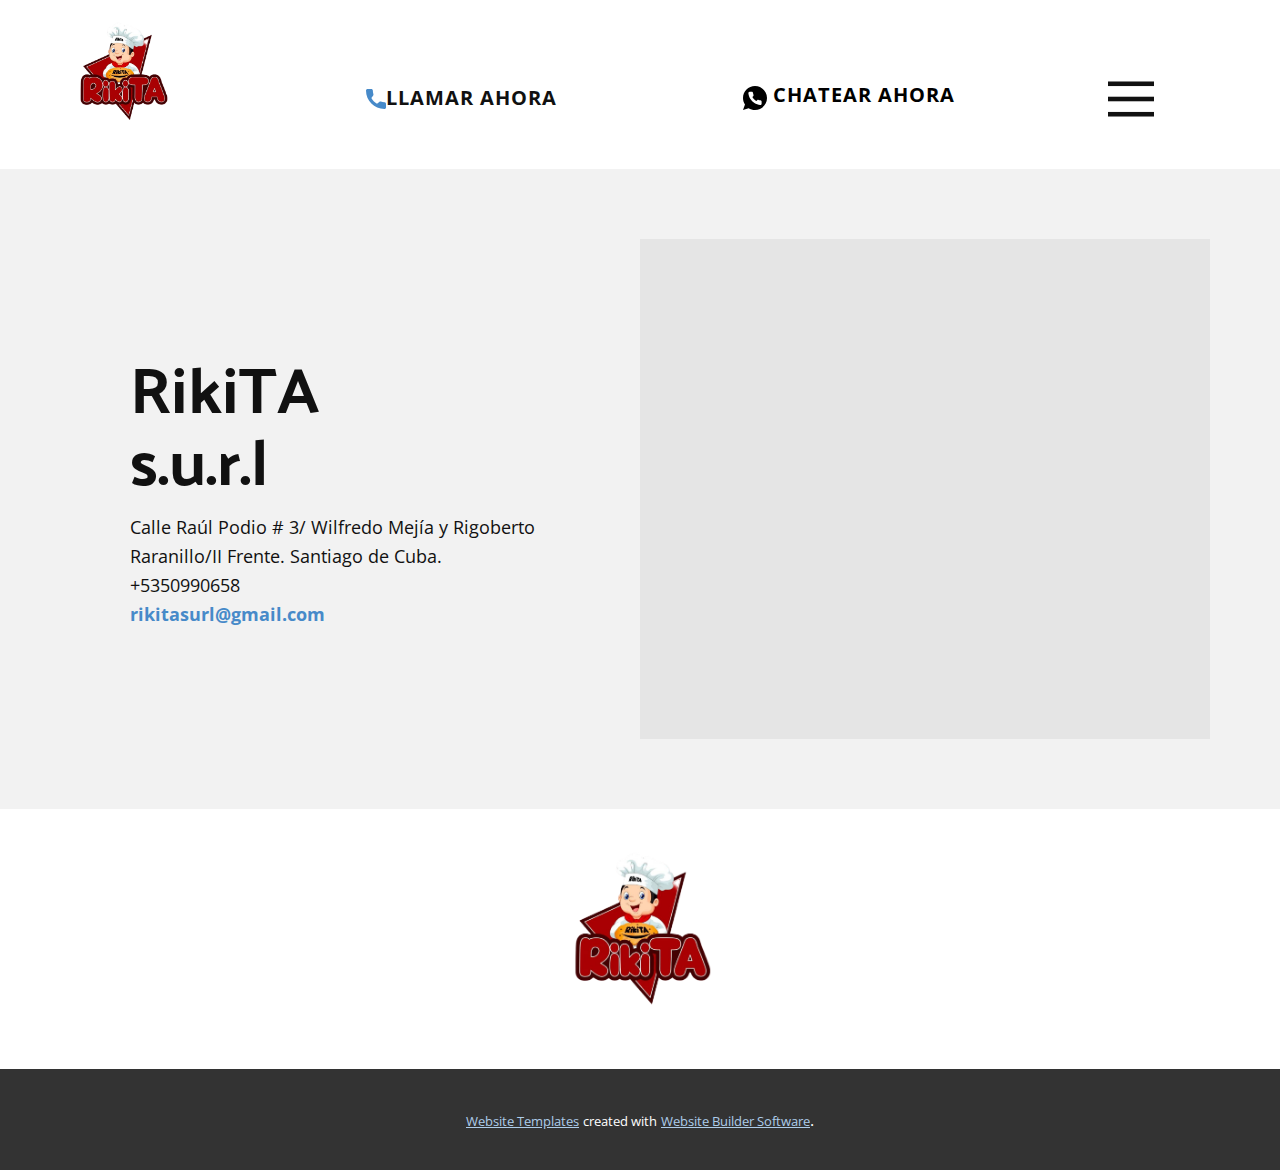
==== Dirección.html @ c5d00960 "Add files via upload" ====
<!DOCTYPE html>
<html style="font-size: 16px;" lang="es-CU"><head>
    <meta name="viewport" content="width=device-width, initial-scale=1.0">
    <meta charset="utf-8">
    <meta name="keywords" content="">
    <meta name="description" content="">
    <title>Dirección</title>
    <link rel="stylesheet" href="nicepage.css" media="screen">
<link rel="stylesheet" href="Dirección.css" media="screen">
    <script class="u-script" type="text/javascript" src="jquery.js" defer=""></script>
    <script class="u-script" type="text/javascript" src="nicepage.js" defer=""></script>
    <meta name="generator" content="Nicepage 6.0.3, nicepage.com">
    <link rel="icon" href="images/favicon.jpg">
    <link id="u-theme-google-font" rel="stylesheet" href="https://fonts.googleapis.com/css?family=Open+Sans:300,300i,400,400i,500,500i,600,600i,700,700i,800,800i|Palanquin+Dark:400,500,600,700">
    
    
    
    <script type="application/ld+json">{
		"@context": "http://schema.org",
		"@type": "Organization",
		"name": "RikiTA ",
		"logo": "images/IMG-20230915-WA0006-PhotoRoom.png-PhotoRoom.png"
}</script>
    <meta name="theme-color" content="#478ac9">
    <meta property="og:title" content="Dirección">
    <meta property="og:description" content="">
    <meta property="og:type" content="website">
  <script defer="" data-key="faef97ac-a565-4915-a2e6-3fca525b7e15" src="https://widget.tochat.be/bundle.js"></script><script>window._u_GDPRConfirmCode = function () {wfef}</script><meta data-intl-tel-input-cdn-path="intlTelInput/"></head>
  <body data-path-to-root="./" data-include-products="false" class="u-body u-xl-mode" data-lang="es"><header class="u-clearfix u-header u-header" id="sec-3fd7" data-animation-name="" data-animation-duration="0" data-animation-delay="0" data-animation-direction=""><div class="u-clearfix u-sheet u-sheet-1">
        <a href="https://rikitasurl.github.io/rikita/" class="u-image u-logo u-image-1" data-image-width="715" data-image-height="702" title="RikiTA">
          <img src="images/IMG-20230915-WA0006-PhotoRoom.png-PhotoRoom.png" class="u-logo-image u-logo-image-1">
        </a>
        <nav class="u-align-left u-font-size-14 u-menu u-menu-hamburger u-nav-spacing-25 u-offcanvas u-menu-1" data-responsive-from="XL">
          <div class="menu-collapse">
            <a class="u-button-style u-nav-link" href="#" style="padding: 15px 0px; font-size: calc(1em + 30px);">
              <svg class="u-svg-link" preserveAspectRatio="xMidYMin slice" viewBox="0 0 302 302" style=""><use xmlns:xlink="http://www.w3.org/1999/xlink" xlink:href="#svg-7b92"></use></svg>
              <svg xmlns="http://www.w3.org/2000/svg" xmlns:xlink="http://www.w3.org/1999/xlink" version="1.1" id="svg-7b92" x="0px" y="0px" viewBox="0 0 302 302" style="enable-background:new 0 0 302 302;" xml:space="preserve" class="u-svg-content"><g><rect y="36" width="302" height="30"></rect><rect y="236" width="302" height="30"></rect><rect y="136" width="302" height="30"></rect>
</g><g></g><g></g><g></g><g></g><g></g><g></g><g></g><g></g><g></g><g></g><g></g><g></g><g></g><g></g><g></g></svg>
            </a>
          </div>
          <div class="u-custom-menu u-nav-container">
            <ul class="u-nav u-spacing-30 u-unstyled u-nav-1"><li class="u-nav-item"><a class="u-border-2 u-border-active-grey-90 u-border-hover-grey-50 u-border-no-left u-border-no-right u-border-no-top u-button-style u-nav-link u-text-active-grey-90 u-text-grey-90 u-text-hover-grey-90" href="RikiTA.html" style="padding: 10px 0px;">RikiTA</a>
</li><li class="u-nav-item"><a class="u-border-2 u-border-active-grey-90 u-border-hover-grey-50 u-border-no-left u-border-no-right u-border-no-top u-button-style u-nav-link u-text-active-grey-90 u-text-grey-90 u-text-hover-grey-90" href="Dirección.html" style="padding: 10px 0px;">Dirección</a>
</li></ul>
          </div>
          <div class="u-custom-menu u-nav-container-collapse">
            <div class="u-align-center u-black u-container-style u-inner-container-layout u-opacity u-opacity-75 u-sidenav">
              <div class="u-inner-container-layout u-sidenav-overflow">
                <div class="u-menu-close"></div>
                <ul class="u-align-center u-nav u-popupmenu-items u-spacing-0 u-unstyled u-nav-2"><li class="u-nav-item"><a class="u-button-style u-nav-link" href="RikiTA.html">RikiTA</a>
</li><li class="u-nav-item"><a class="u-button-style u-nav-link" href="Dirección.html">Dirección</a>
</li></ul>
              </div>
            </div>
            <div class="u-black u-menu-overlay u-opacity u-opacity-70"></div>
          </div>
        </nav>
        <a href="https://chat.whatsapp.com/JA5NA5kZN2HKAPp8AHrib0" class="u-active-none u-btn u-button-style u-hover-none u-none u-text-black u-text-hover-palette-2-base u-btn-1"><span class="u-icon u-icon-1"><svg xmlns="http://www.w3.org/2000/svg" xmlns:xlink="http://www.w3.org/1999/xlink" version="1.1" xml:space="preserve" class="u-svg-content" viewBox="0 0 512 512" x="0px" y="0px" style="width: 1em; height: 1em;"><path style="fill:currentColor;" d="M256,0C114.617,0,0,114.617,0,256c0,52.03,15.563,100.414,42.231,140.818L0,512l119.128-39.706  C158.72,497.399,205.639,512,256,512c141.383,0,256-114.617,256-256S397.383,0,256,0z"></path><path style="fill:#FFFFFF;" d="M397.233,335.078V377.6c0.062,15.66-12.606,28.398-28.292,28.469c-0.892,0-1.783-0.035-2.675-0.115  c-43.705-4.74-85.689-19.641-122.571-43.52c-34.313-21.76-63.409-50.803-85.222-85.054c-24.002-36.979-38.938-79.086-43.599-122.898  c-1.412-15.59,10.108-29.378,25.732-30.791c0.847-0.062,1.686-0.106,2.534-0.106h42.611c14.257-0.141,26.412,10.293,28.407,24.382  c1.801,13.612,5.138,26.968,9.94,39.83c3.902,10.364,1.404,22.042-6.391,29.908l-18.035,17.999  c20.215,35.487,49.664,64.874,85.221,85.054l18.035-17.999c7.883-7.786,19.588-10.275,29.97-6.382  c12.888,4.802,26.271,8.13,39.91,9.922C387.09,308.312,397.594,320.689,397.233,335.078z"></path></svg></span>&nbsp;Chatear ahora
        </a>
        <a href="tel:+5350990658" class="u-active-none u-btn u-button-style u-hover-none u-none u-text-hover-palette-1-base u-btn-2"><span class="u-icon u-text-palette-1-base"><svg class="u-svg-content" viewBox="0 0 405.333 405.333" x="0px" y="0px" style="width: 1em; height: 1em;"><path d="M373.333,266.88c-25.003,0-49.493-3.904-72.704-11.563c-11.328-3.904-24.192-0.896-31.637,6.699l-46.016,34.752    c-52.8-28.181-86.592-61.952-114.389-114.368l33.813-44.928c8.512-8.512,11.563-20.971,7.915-32.64    C142.592,81.472,138.667,56.96,138.667,32c0-17.643-14.357-32-32-32H32C14.357,0,0,14.357,0,32    c0,205.845,167.488,373.333,373.333,373.333c17.643,0,32-14.357,32-32V298.88C405.333,281.237,390.976,266.88,373.333,266.88z"></path></svg></span>LLAMAR AHORA
        </a>
      </div></header>
    <section class="u-clearfix u-grey-5 u-section-1" id="sec-6947">
      <div class="u-clearfix u-sheet u-sheet-1">
        <div class="data-layout-selected u-clearfix u-expanded-width u-layout-wrap u-layout-wrap-1">
          <div class="u-layout">
            <div class="u-layout-row">
              <div class="u-align-left u-container-style u-layout-cell u-left-cell u-size-30 u-layout-cell-1">
                <div class="u-container-layout u-valign-middle-lg u-valign-middle-xl u-container-layout-1">
                  <h2 class="u-text u-text-1">RikiTA<br>s.u.r.l
                  </h2>
                  <p class="u-text u-text-2">Calle Raúl Podio # 3/ Wilfredo Mejía y Rigoberto Raranillo/II Frente. Santiago de Cuba.</p>
                  <p class="u-text u-text-3">+5350990658</p>
                  <p class="u-text u-text-4">
                    <a class="u-active-none u-border-none u-btn u-button-link u-button-style u-hover-none u-none u-text-palette-1-base u-btn-1" href="mailto:rikitasurl@gmail.com?subject=Hola%20Bienvenido%20a%20Rikita">rikitasurl@gmail.com </a>
                  </p>
                </div>
              </div>
              <div class="u-container-style u-layout-cell u-right-cell u-size-30 u-layout-cell-2">
                <div class="u-container-layout u-container-layout-2">
                  <div class="u-expanded u-grey-10 u-map">
                    <div class="embed-responsive">
                      <iframe class="embed-responsive-item" src="https://maps.google.com/maps?output=embed&amp;key=CF79+XQC, Mayarí Arriba&amp;q=Santiago%20de%20Cuba%2C%20Mayar%C3%AD%20Arriba%2C%20RikiTA%20s.u.r.l&amp;t=k" data-map="[base64]"></iframe>
                    </div>
                  </div>
                </div>
              </div>
            </div>
          </div>
        </div>
      </div>
    </section>
    
    
    
    <footer class="u-align-center u-clearfix u-container-align-center-lg u-container-align-center-md u-container-align-center-sm u-container-align-center-xl u-footer" id="sec-75cc"><div class="u-clearfix u-sheet u-valign-middle-xs u-sheet-1">
        <a href="#" class="u-image u-logo u-image-1" data-image-width="715" data-image-height="702" title="RikiTA">
          <img src="images/IMG-20230915-WA0006-PhotoRoom.png-PhotoRoom.png" class="u-logo-image u-logo-image-1">
        </a>
      </div></footer>
    <section class="u-backlink u-clearfix u-grey-80">
      <a class="u-link" href="https://nicepage.com/website-templates" target="_blank">
        <span>Website Templates</span>
      </a>
      <p class="u-text">
        <span>created with</span>
      </p>
      <a class="u-link" href="" target="_blank">
        <span>Website Builder Software</span>
      </a>. 
    </section>
  
</body></html>
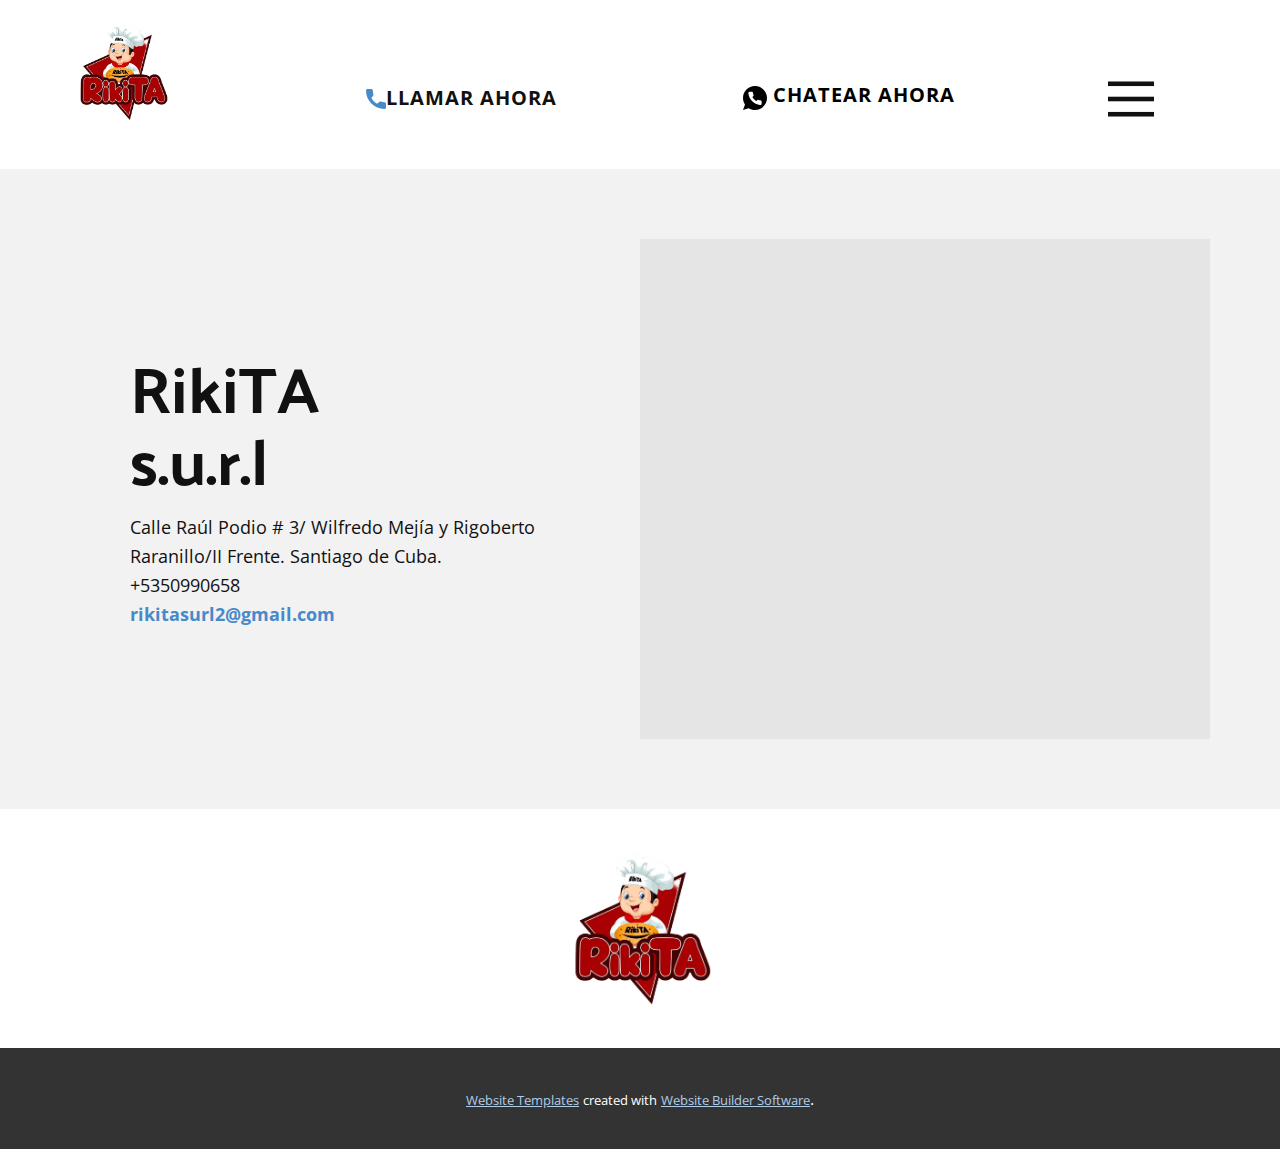
==== commit 9ab2061e: "Add files via upload" ====
--- a/Dirección.html
+++ b/Dirección.html
@@ -27,7 +27,7 @@
     <meta property="og:type" content="website">
   <script defer="" data-key="faef97ac-a565-4915-a2e6-3fca525b7e15" src="https://widget.tochat.be/bundle.js"></script><script>window._u_GDPRConfirmCode = function () {wfef}</script><meta data-intl-tel-input-cdn-path="intlTelInput/"></head>
   <body data-path-to-root="./" data-include-products="false" class="u-body u-xl-mode" data-lang="es"><header class="u-clearfix u-header u-header" id="sec-3fd7" data-animation-name="" data-animation-duration="0" data-animation-delay="0" data-animation-direction=""><div class="u-clearfix u-sheet u-sheet-1">
-        <a href="https://rikitasurl.github.io/rikita/" class="u-image u-logo u-image-1" data-image-width="715" data-image-height="702" title="RikiTA">
+        <a href="RikiTA.html" class="u-image u-logo u-image-1" data-image-width="715" data-image-height="702" title="RikiTA">
           <img src="images/IMG-20230915-WA0006-PhotoRoom.png-PhotoRoom.png" class="u-logo-image u-logo-image-1">
         </a>
         <nav class="u-align-left u-font-size-14 u-menu u-menu-hamburger u-nav-spacing-25 u-offcanvas u-menu-1" data-responsive-from="XL">
@@ -72,7 +72,7 @@
                   <p class="u-text u-text-2">Calle Raúl Podio # 3/ Wilfredo Mejía y Rigoberto Raranillo/II Frente. Santiago de Cuba.</p>
                   <p class="u-text u-text-3">+5350990658</p>
                   <p class="u-text u-text-4">
-                    <a class="u-active-none u-border-none u-btn u-button-link u-button-style u-hover-none u-none u-text-palette-1-base u-btn-1" href="mailto:rikitasurl@gmail.com?subject=Hola%20Bienvenido%20a%20Rikita">rikitasurl@gmail.com </a>
+                    <a class="u-active-none u-border-none u-btn u-button-link u-button-style u-hover-none u-none u-text-palette-1-base u-btn-1" href="mailto:rikitasurl@gmail.com?subject=Hola%20Bienvenido%20a%20Rikita">rikitasurl2@gmail.com </a>
                   </p>
                 </div>
               </div>
@@ -93,7 +93,7 @@
     
     
     
-    <footer class="u-align-center u-clearfix u-container-align-center-lg u-container-align-center-md u-container-align-center-sm u-container-align-center-xl u-footer" id="sec-75cc"><div class="u-clearfix u-sheet u-valign-middle-xs u-sheet-1">
+    <footer class="u-align-center u-clearfix u-footer" id="sec-75cc"><div class="u-clearfix u-sheet u-valign-middle-xs u-sheet-1">
         <a href="#" class="u-image u-logo u-image-1" data-image-width="715" data-image-height="702" title="RikiTA">
           <img src="images/IMG-20230915-WA0006-PhotoRoom.png-PhotoRoom.png" class="u-logo-image u-logo-image-1">
         </a>
--- a/nicepage.css
+++ b/nicepage.css
@@ -43617,13 +43617,13 @@
   }
 }
 .u-footer .u-sheet-1 {
-  min-height: 180px;
+  min-height: 239px;
 }
 
 .u-footer .u-image-1 {
   width: 163px;
   height: 160px;
-  margin: 40px auto 60px;
+  margin: 40px auto 39px;
 }
 
 .u-footer .u-logo-image-1 {
@@ -43641,13 +43641,6 @@
   .u-footer .u-sheet-1 {
     min-height: 200px;
   }
-
-  .u-footer .u-image-1 {
-    width: 80px;
-    height: 80px;
-    margin-top: 60px;
-    margin-left: -30px;
-  }
 }
 
  /*begin-variables base-font-size*/ 
